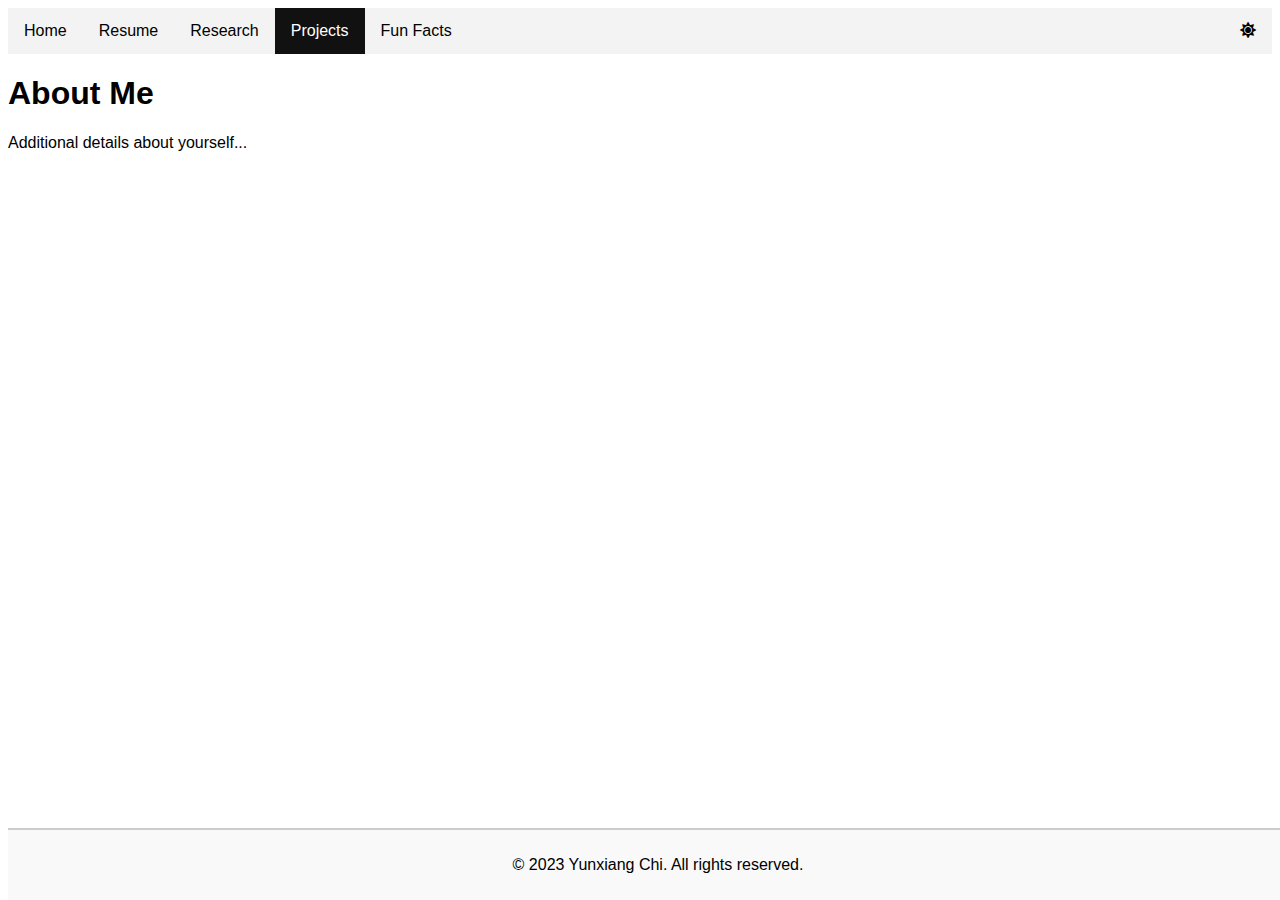
==== projects.html @ 1a67da43 "feat(HTML, CSS, JS): basics finished, need to fill in more contents, and need to fix the light/dark " ====
<!DOCTYPE html>
<html lang="en">

<head>
    <meta charset="UTF-8">
    <meta name="viewport" content="width=device-width, initial-scale=1.0">
    <title>About - Yunxiang Chi</title>
    <link rel="stylesheet" href="https://cdnjs.cloudflare.com/ajax/libs/animate.css/4.1.1/animate.min.css" />
    <link rel="stylesheet" href="./assets/css/style.css">
    <link rel="stylesheet" href="https://cdnjs.cloudflare.com/ajax/libs/font-awesome/5.15.3/css/all.min.css">
</head>

<body>
<!-- Navigation bar -->
<ul class="navbar">
    <li><a href="index.html">Home</a></li>
    <li><a href="resume.html">Resume</a></li>
    <li><a href="research.html">Research</a></li>
    <li class="active"><a href="projects.html">Projects</a></li>
    <li><a href="fun_facts.html">Fun Facts</a></li>
    <li style="float:right"><a id="theme-switcher" href="javascript:void(0)"><i class="fa fa-sun"></i></a></li>
</ul>

<h1>About Me</h1>
<p>Additional details about yourself...</p>

<!-- Common footer -->
<footer>
    <p>© 2023 Yunxiang Chi. All rights reserved.</p>
</footer>
</body>

</html>
---- assets/css/style.css ----
:root {
    --background-color: var(--global-bg-color);
    --text-color: var(--global-text-color);
    --header-background-color: #fff;
    --header-border-color: #ccc;
    --footer-background-color: #f9f9f9;
    --navbar-background-color: #f3f3f3;
    --navbar-text-color: var(--global-text-color);
    --contact-btn-background-color: var(--global-theme-color);
    --contact-btn-text-color: #fff;
}

body {
    font-family: Arial, sans-serif;
    background-color: var(--background-color);
    color: var(--text-color);
    transition: background-color 0.5s ease;
}

header {
    display: flex;
    justify-content: space-between;
    align-items: center;
    background-color: var(--header-background-color);
    padding: 20px 10px;
    border-bottom: 2px solid var(--header-border-color);
}

header .info {
    display: flex;
    flex-direction: column;
    justify-content: center;
}

header .info h1 {
    font-size: 2em;
    margin-bottom: 10px;
}

header .info p {
    margin: 0;
    font-size: 1em;
    color: #666;
}

#profile-pic {
    border-radius: 50%;
    width: 150px;
    height: 150px;
    object-fit: cover;
    box-shadow: 0px 0px 20px rgba(0,0,0,0.1);
    margin-left: 20px;
    animation: fadeIn 2s;
}

main {
    margin: 15px;
}

footer {
    background-color: var(--footer-background-color);
    text-align: center;
    padding: 10px;
    border-top: 2px solid var(--header-border-color);
    position: fixed;
    bottom: 0;
    width: 100%;
}

.contact-btn {
    margin: 10px;
    padding: 10px 20px;
    background-color: var(--contact-btn-background-color);
    color: var(--contact-btn-text-color);
    text-decoration: none;
    border-radius: 3px;
    transition: background-color 0.3s ease;
}

.contact-btn:hover {
    background-color: #303030;
}

@keyframes fadeIn {
    0% {opacity: 0;}
    100% {opacity: 1;}
}

/* Navigation bar */
.navbar {
    list-style-type: none;
    margin: 0;
    padding: 0;
    overflow: hidden;
    background-color: var(--navbar-background-color);
}

.navbar li {
    float: left;
}

.navbar li a {
    display: block;
    color: var(--navbar-text-color);
    text-align: center;
    padding: 14px 16px;
    text-decoration: none;
}

.navbar li a:hover {
    background-color: #111;
}

/* Highlight active section */
.navbar li.active a {
    background-color: #111;
    color: #fff;
}

.modal {
    display: none; /* Hidden by default */
    position: fixed; /* Stay in place */
    z-index: 1; /* Sit on top */
    padding-top: 100px; /* Location of the box */
    left: 0;
    top: 0;
    width: 100%; /* Full width */
    height: 100%; /* Full height */
    overflow: auto; /* Enable scroll if needed */
    background-color: rgb(0,0,0); /* Fallback color */
    background-color: rgba(0,0,0,0.4); /* Black w/ opacity */
}

.modal-content {
    background-color: #fefefe;
    margin: auto;
    padding: 20px;
    border: 1px solid #888;
    width: 80%;
}

.close {
    color: #aaaaaa;
    float: right;
    font-size: 28px;
    font-weight: bold;
}

.close:hover, .close:focus {
    color: #000;
    text-decoration: none;
    cursor: pointer;
}
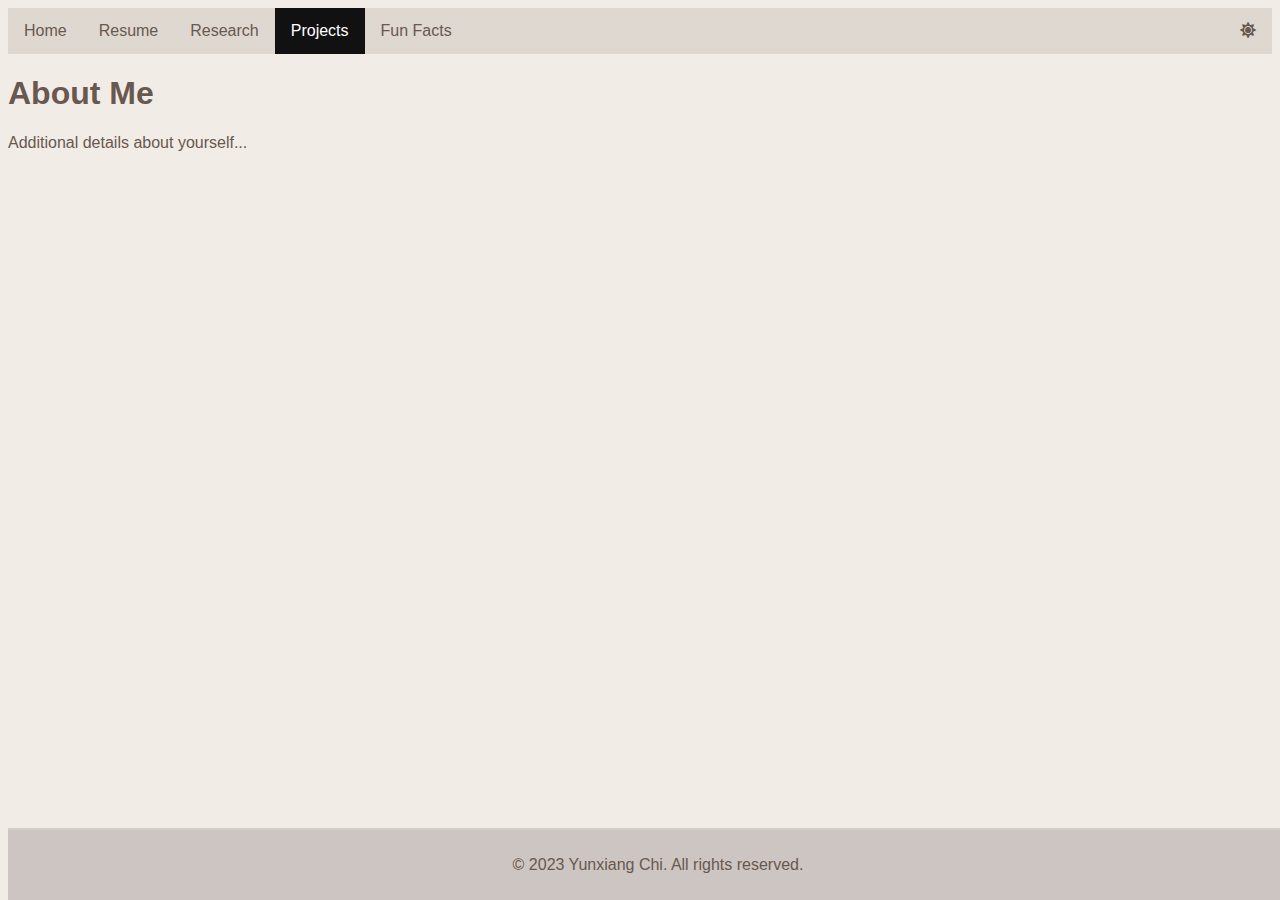
==== commit 43ed4e72: "fix: update theme color" ====
--- a/projects.html
+++ b/projects.html
@@ -28,6 +28,7 @@
 <footer>
     <p>© 2023 Yunxiang Chi. All rights reserved.</p>
 </footer>
+<script src="./assets/js/theme-switcher.js"></script>
 </body>
 
 </html>
--- a/assets/css/style.css
+++ b/assets/css/style.css
@@ -1,46 +1,46 @@
 :root {
-    --background-color: var(--global-bg-color);
-    --text-color: var(--global-text-color);
-    --header-background-color: #fff;
-    --header-border-color: #ccc;
-    --footer-background-color: #f9f9f9;
-    --navbar-background-color: #f3f3f3;
-    --navbar-text-color: var(--global-text-color);
-    --contact-btn-background-color: var(--global-theme-color);
-    --contact-btn-text-color: #fff;
+    --ctp-ext-base: 240, 234, 226;
+    --ctp-ext-text: 104, 88, 80;
+    --footer-background-color: 205, 197, 193;
+    --header-border-color: 212, 205, 200;
+    --contact-btn-background-color: 186, 144, 123;
+    --contact-btn-text-color: 104, 88, 80;
+    --navbar-background-color: 222, 216, 209;
+    --navbar-text-color: 104, 88, 80;
+}
+
+.dark-mode {
+    --ctp-ext-base: 58, 56, 69;
+    --ctp-ext-text: 250, 218, 195;
+    --footer-background-color: 94, 84, 86;
+    --header-border-color: 85, 77, 82;
+    --contact-btn-background-color: 234, 159, 194;
+    --contact-btn-text-color: 250, 218, 195;
+    --navbar-background-color: 76, 70, 78;
+    --navbar-text-color: 250, 218, 195;
 }
 
 body {
     font-family: Arial, sans-serif;
-    background-color: var(--background-color);
-    color: var(--text-color);
-    transition: background-color 0.5s ease;
+    background-color: rgba(var(--ctp-ext-base), 0.9);
+    color: rgb(var(--ctp-ext-text));
+    transition: background-color 0.5s ease, color 0.5s ease;
 }
+
 
 header {
     display: flex;
     justify-content: space-between;
     align-items: center;
-    background-color: var(--header-background-color);
+    background-color: rgb(var(--navbar-background-color));
     padding: 20px 10px;
-    border-bottom: 2px solid var(--header-border-color);
+    border-bottom: 2px solid rgba(var(--header-border-color), 1);
+    transition: background-color 0.5s ease;
 }
 
-header .info {
-    display: flex;
-    flex-direction: column;
-    justify-content: center;
-}
-
-header .info h1 {
-    font-size: 2em;
-    margin-bottom: 10px;
-}
-
-header .info p {
-    margin: 0;
-    font-size: 1em;
-    color: #666;
+header .info h1, header .info p {
+    color: rgb(var(--ctp-ext-text));
+    transition: color 0.5s ease;
 }
 
 #profile-pic {
@@ -54,24 +54,27 @@
 }
 
 main {
-    margin: 15px;
+    background-color: rgb(var(--ctp-ext-base));
+    color: rgb(var(--ctp-ext-text));
+    transition: background-color 0.5s ease, color 0.5s ease;
 }
 
 footer {
-    background-color: var(--footer-background-color);
+    background-color: rgb(var(--footer-background-color));
     text-align: center;
     padding: 10px;
-    border-top: 2px solid var(--header-border-color);
+    border-top: 2px solid rgba(var(--header-border-color), 1);
     position: fixed;
     bottom: 0;
     width: 100%;
+    transition: background-color 0.5s ease;
 }
 
 .contact-btn {
     margin: 10px;
     padding: 10px 20px;
-    background-color: var(--contact-btn-background-color);
-    color: var(--contact-btn-text-color);
+    background-color: rgb(var(--contact-btn-background-color));
+    color: rgb(var(--contact-btn-text-color));
     text-decoration: none;
     border-radius: 3px;
     transition: background-color 0.3s ease;
@@ -86,13 +89,13 @@
     100% {opacity: 1;}
 }
 
-/* Navigation bar */
 .navbar {
     list-style-type: none;
     margin: 0;
     padding: 0;
     overflow: hidden;
-    background-color: var(--navbar-background-color);
+    background-color: rgb(var(--navbar-background-color));
+    transition: background-color 0.5s ease;
 }
 
 .navbar li {
@@ -101,34 +104,34 @@
 
 .navbar li a {
     display: block;
-    color: var(--navbar-text-color);
+    color: rgb(var(--navbar-text-color));
     text-align: center;
     padding: 14px 16px;
     text-decoration: none;
+    transition: color 0.5s ease;
 }
 
 .navbar li a:hover {
     background-color: #111;
 }
 
-/* Highlight active section */
 .navbar li.active a {
     background-color: #111;
     color: #fff;
 }
 
 .modal {
-    display: none; /* Hidden by default */
-    position: fixed; /* Stay in place */
-    z-index: 1; /* Sit on top */
-    padding-top: 100px; /* Location of the box */
+    display: none;
+    position: fixed;
+    z-index: 1;
+    padding-top: 100px;
     left: 0;
     top: 0;
-    width: 100%; /* Full width */
-    height: 100%; /* Full height */
-    overflow: auto; /* Enable scroll if needed */
-    background-color: rgb(0,0,0); /* Fallback color */
-    background-color: rgba(0,0,0,0.4); /* Black w/ opacity */
+    width: 100%;
+    height: 100%;
+    overflow: auto;
+    background-color: rgb(0,0,0);
+    background-color: rgba(0,0,0,0.4);
 }
 
 .modal-content {
